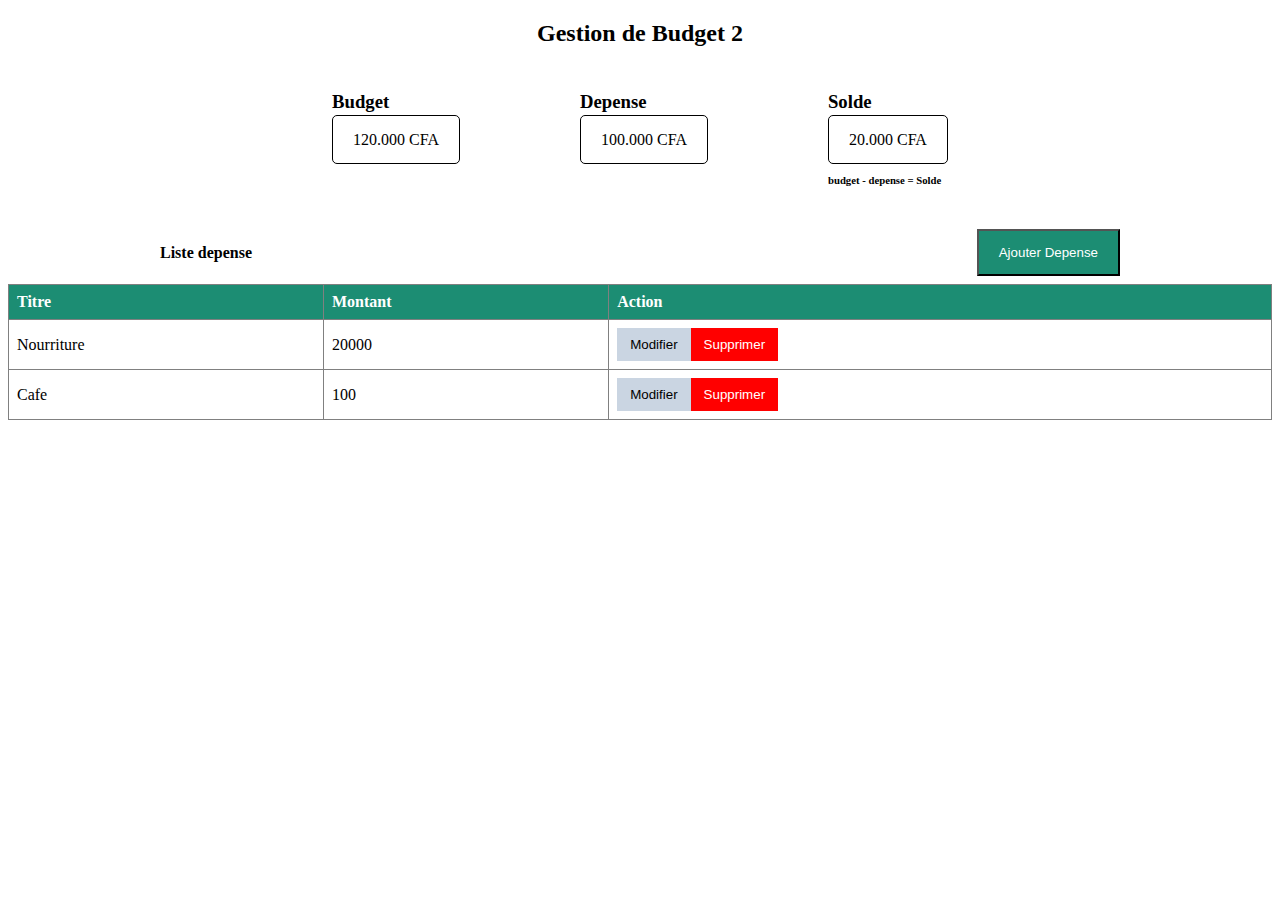
==== gest_budget.html @ bebac6dc "first commit" ====
<!DOCTYPE html>
<html lang="fr">

<head>
  <meta charset="UTF-8">
  <meta http-equiv="X-UA-Compatible" content="IE=edge">
  <meta name="viewport" content="width=device-width, initial-scale=1.0">
  <title>Gestion</title>
  <link rel="stylesheet" href="gest_budget.css">

</head>

<body>
  <div class="container">
    <div class="titre_container">
      <h2>Gestion de Budget <span class="compteur"></span></h2>

      <div class="header">
        <div class="division_titre">
          <div>
            <h3>Budget</h3>
            <span class="spans">120.000 CFA</span>
          </div>
        </div>
        <div class="division_titre">
          <div>
            <h3>Depense</h3>
            <span class="spans">100.000 CFA</span>
          </div>
        </div>
        <div class="division_titre">
          <div>
            <h3>Solde</h3>
            <span class="spans">20.000 CFA</span>
            <h6>budget - depense = Solde</h6>
          </div>
        </div>
      </div>

      <div class="tete_tableau">
        <h4>Liste depense</h4>
        <button id="ajouter_depense" type="button">Ajouter Depense</button>
      </div>
    </div>

    <!--Le Model-->
    <div class="modal" id="depense_modal">
      <div class="model_content">
        <span class="fermer">X</span>
        <div class="form">
          <form method="post">
            <label for="name">Titre</label>
            <input class="form_input" type="text" id="titre" name="titre" />
            <label for="name">Montant</label>
            <input class="form_input" type="number" id="montant" name="montant" />
            <button type="submit" class="vld_btn">Valider</button>
          </form>
        </div>
      </div>
    </div>

    <div class="tableaux">
      <table class="table">
        <thead>
          <tr>
            <th>Titre</th>
            <th>Montant</th>
            <th>Action</th>
          </tr>
          <!--
            <tbody>
             <tr>
               <td>Nourriture</td>
               <td>2000</td>
               <td><button class="mdf_btn">Modifier</button>|<button class="sup_btn">Supprimer</button></td>
             </tr>
             <tr>
               <td>Cafe</td>
               <td>100</td>
               <td><button class="mdf_btn">Modifier</button>|<button class="sup_btn">Supprimer</button></td>
             </tr>
          </tbody>
         -->
        </thead>
      </table>
    </div>

  </div>

  <script src="gest_buget.js"></script>
</body>

</html>
---- gest_budget.css ----
.container{
    width: 960px;
    padding: 0 15px;
    margin: 0 auto;
}
h2{
    text-align: center
}
.header{
    display: flex;
    grid-gap: 120px;
    justify-content: center;
    padding-top: 5px;
    padding-bottom: 10px;
    
}
.spans{
    border: 1px solid;
    border-radius: 5px;
    padding: 15px;
    padding-inline: 20px;
}
.tete_tableau{
    display: flex;
    justify-content: space-between;
    align-items: center;
}
.compteur{
    
}
#ajouter_depense{
    background-color: #1C8D73;
    color: white;
    padding: 14px 20px;
    margin: 8px 0;
    cursor: pointer;
}
.table{
    border-collapse: collapse;
    width: 100%;

}
.table td, .table th{
    border: 1px solid grey;
    padding: 8px;
    text-align: left;
}
.table tr:hover{
    background-color: rgb(233, 233, 233);
}
.table th{
    background-color: #1C8D73;
    color: white;
    
}
.mdf_btn{
    background-color: #CAD5E2;
    border: 1px solid #CAD5E2;
    padding: 8px 12px ;
    cursor: pointer;
}
.sup_btn{
    background-color: red;
    border: 1px solid red;
    color: white;
    padding: 8px 12px ;
    cursor: pointer;
}
/* Le fond du model*/
.modal{
    display: none;
    position: fixed;
    z-index: 1;
    padding-top: 100px;
    left: 0;
    top: 0;
    width: 100%;
    height: 100%;
    overflow: auto;
    background-color: rgb(0, 0, 0);
    background-color: rgba(0, 0, 0, 0.4);
}
/* Le contenu de notre model*/
.model_content{
    background-color: #CAD5E2;
    margin: auto;
    padding: 20px;
    border: 1px solid grey;
    width: 50%;
}
.fermer{
    color: grey;
    float: right;
    font-size: 20px;
    font-weight: bold;
    cursor: pointer;
}
.fermer:hover, .fermer:focus{
    color: black;
    text-decoration: none;
}
.form_input{
    width: 100%;
    padding: 12px 20px;
    margin: 8px 0;
    display:inline-block;
    border: 1px solid #ccc;
    border-radius: 5px;
    box-sizing: border-box;
}
.vld_btn{
    background-color: #1C8D73;
    border: 1px solid #1C8D73;
    color: white;
    padding: 14px 20px;
    margin: 8px 0;
    cursor: pointer;
    width: 100%;
}
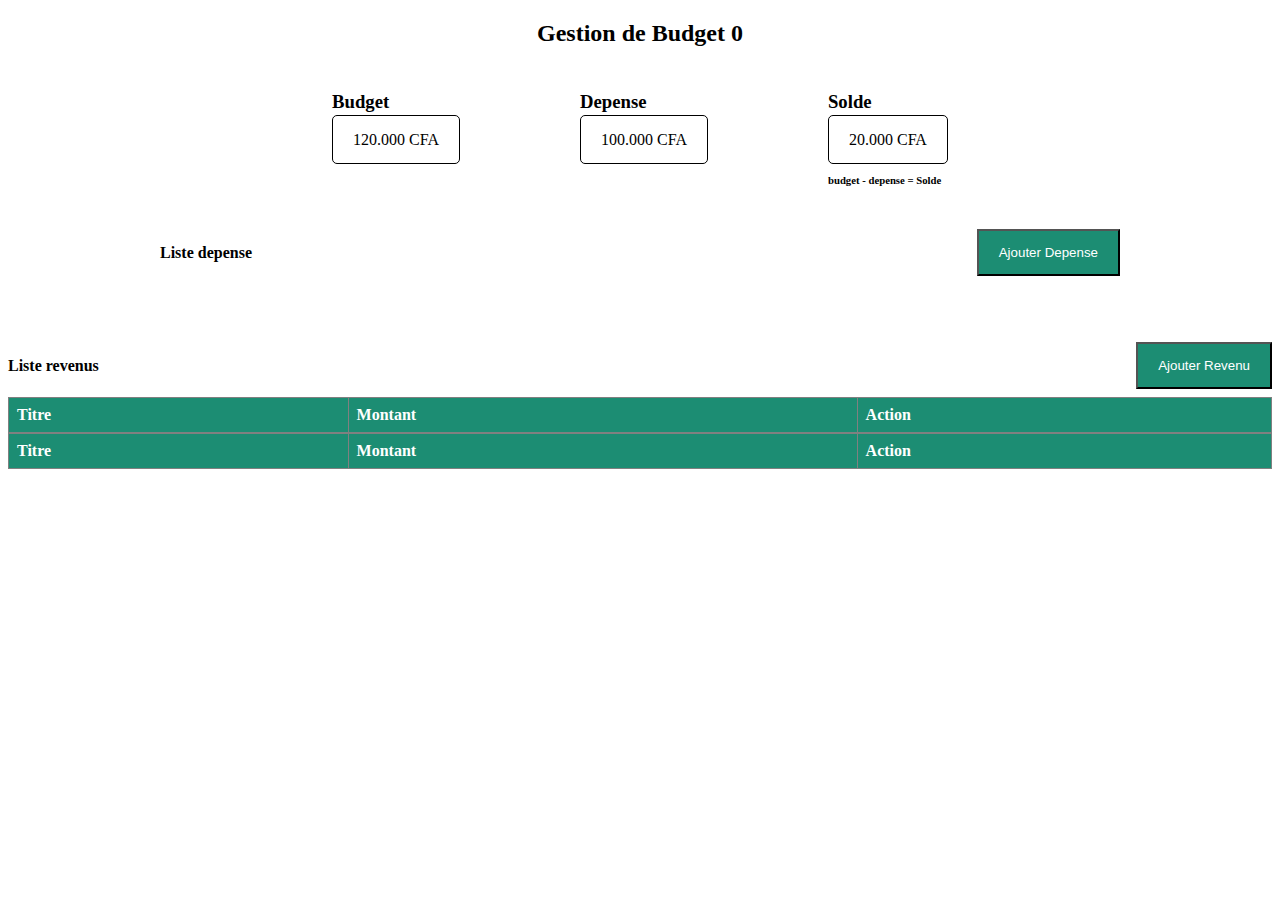
==== commit 5234d3b1: "first commit" ====
--- a/gest_budget.html
+++ b/gest_budget.html
@@ -86,8 +86,58 @@
     </div>
 
   </div>
+  
+  <div class="d_2">
+    <div class="tete_tableau">
+      <h4>Liste revenus</h4>
+      <button id="ajouter_revenu" type="button">Ajouter Revenu</button>
+    </div>
+    
+    <!--Le Modals-->
+    <div class="modals" id="revenu_modals">
+      <div class="models_content">
+        <span class="fermers">X</span>
+        <div class="form">
+          <form method="post">
+            <label for="name">Titre</label>
+            <input class="form_input" type="text" id="titreRevenu" name="titre" />
+            <label for="name">Montant</label>
+            <input class="form_input" type="number" id="montantRevenu" name="montant" />
+            <button type="submit" class="vld_btns">Valider</button>
+          </form>
+        </div>
+      </div>
+    </div>
+  
+    <div class="tableauxs">
+      <table class="tabless">
+        <thead>
+          <tr>
+            <th>Titre</th>
+            <th>Montant</th>
+            <th>Action</th>
+          </tr>
+          <!--
+            <tbody>
+             <tr>
+               <td>Nourriture</td>
+               <td>2000</td>
+               <td><button class="mdf_btn">Modifier</button>|<button class="sup_btn">Supprimer</button></td>
+             </tr>
+             <tr>
+               <td>Cafe</td>
+               <td>100</td>
+               <td><button class="mdf_btn">Modifier</button>|<button class="sup_btn">Supprimer</button></td>
+             </tr>
+          </tbody>
+         -->
+        </thead>
+      </table>
+    </div>
+  </div>
 
-  <script src="gest_buget.js"></script>
+  <script src="gest_buget.js" defer></script>
+
 </body>
 
 </html>--- a/gest_budget.css
+++ b/gest_budget.css
@@ -25,9 +25,7 @@
     justify-content: space-between;
     align-items: center;
 }
-.compteur{
-    
-}
+
 #ajouter_depense{
     background-color: #1C8D73;
     color: white;
@@ -116,4 +114,80 @@
     margin: 8px 0;
     cursor: pointer;
     width: 100%;
-}+}
+
+
+
+/* deuxieme partie*/
+
+#ajouter_revenu{
+    background-color: #1C8D73;
+    color: white;
+    padding: 14px 20px;
+    margin: 8px 0;
+    cursor: pointer;
+}
+
+.modals{
+    display: none;
+    position: fixed;
+    z-index: 1;
+    padding-top: 100px;
+    left: 0;
+    top: 0;
+    width: 100%;
+    height: 100%;
+    overflow: auto;
+    background-color: rgb(0, 0, 0);
+    background-color: rgba(0, 0, 0, 0.4);
+}
+/* Le contenu de notre model*/
+.models_content{
+    background-color: #CAD5E2;
+    margin: auto;
+    padding: 20px;
+    border: 1px solid grey;
+    width: 50%;
+}
+.fermers{
+    color: grey;
+    float: right;
+    font-size: 20px;
+    font-weight: bold;
+    cursor: pointer;
+}
+.fermers:hover, .fermers:focus{
+    color: black;
+    text-decoration: none;
+}
+.tabless{
+    border-collapse: collapse;
+    width: 100%;
+
+}
+.tabless td, .tabless th{
+    border: 1px solid grey;
+    padding: 8px;
+    text-align: left;
+}
+.tabless tr:hover{
+    background-color: rgb(233, 233, 233);
+}
+.tabless th{
+    background-color: #1C8D73;
+    color: white;
+    
+}
+
+.vld_btns{
+    background-color: #1C8D73;
+    border: 1px solid #1C8D73;
+    color: white;
+    padding: 14px 20px;
+    margin: 8px 0;
+    cursor: pointer;
+    width: 100%;
+}
+.d_2{
+    padding-top: 50px;
+}
